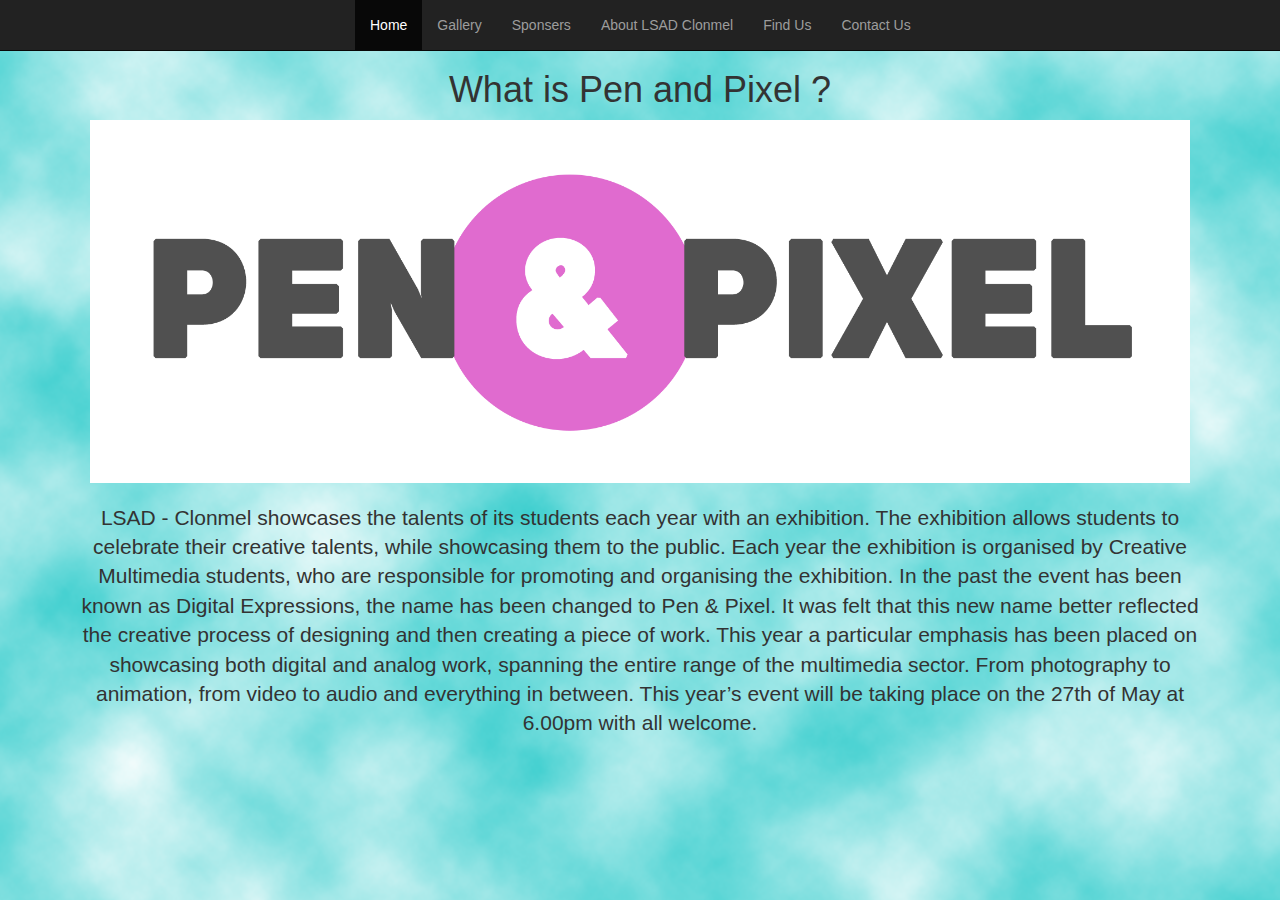
==== index.html @ bc208fdd "nn" ====
<!DOCTYPE html>
<html lang="en">
  <head>
    <meta charset="utf-8">
    <meta http-equiv="X-UA-Compatible" content="IE=edge">
    <meta name="viewport" content="width=device-width, initial-scale=1">
    <!-- The above 3 meta tags *must* come first in the head; any other head content must come *after* these tags -->
    <meta name="description" content="">
    <meta name="author" content="">
    <link rel="icon" href="../../favicon.ico">

    <title>Starter Template for Bootstrap</title>

    <link href="css/bootstrap.min.css" rel="stylesheet">

    <link href="css/ie10-viewport-bug-workaround.css" rel="stylesheet">

    <link href="css/starter-template.css" rel="stylesheet">
	
    <script src="js/jquery-2.2.2.min.js" type="text/javascript"></script>
    <script src="js/ie-emulation-modes-warning.js"></script>
  </head>

  <body>

    <nav class="navbar navbar-inverse navbar-fixed-top">
      <div class="container">
        <div class="navbar-header">
          <button type="button" class="navbar-toggle collapsed" data-toggle="collapse" data-target="#navbar" aria-expanded="false" aria-controls="navbar">
            <span class="sr-only">Toggle navigation</span>
            <span class="icon-bar"></span>
            <span class="icon-bar"></span>
            <span class="icon-bar"></span>
          </button>
        </div>
        <div id="navbar" class="collapse navbar-collapse">
          <ul class="nav navbar-nav">
            <li class="active"><a href="index.html">Home</a></li>
            <li><a href="gallery.html">Gallery</a></li>
            <li><a href="sponsers.html">Sponsers</a></li>
            <li><a href="about_lsad_clonmel.html">About LSAD Clonmel</a></li>
            <li><a href="find_us.html">Find Us</a></li>
            <li><a href="Contact_us.html">Contact Us</a></li>
          </ul>
        </div>
      </div>
    </nav>

    <div class="container">

      <div class="starter-template">
        <h1>What is Pen and Pixel ?</h1>
        <img src="pen_and_pixel_header.png" alt="Pen and Pixel 2016" width="1100">
        <p class="lead">LSAD - Clonmel showcases the talents of its students each year with an exhibition. The exhibition allows students to celebrate their creative talents, while showcasing them to the public. Each year the exhibition is organised by Creative Multimedia students, who are responsible for promoting and organising the exhibition. In the past the event has been known as Digital Expressions, the name has been changed to Pen & Pixel. It was felt that this new name better reflected the creative process of designing and then creating a piece of work. This year a particular emphasis has been placed on showcasing both digital and analog work, spanning the entire range of the multimedia sector. From photography to animation, from video to audio and everything in between. This year’s event will be taking place on the 27th of May at 6.00pm with all welcome.</p>
      </div>

    </div><!-- /.container -->


    <!-- Bootstrap core JavaScript
    ================================================== -->
    <!-- Placed at the end of the document so the pages load faster -->
    <script src="js/bootstrap.min.js"></script>
    <!-- IE10 viewport hack for Surface/desktop Windows 8 bug -->
    <script src="js/ie10-viewport-bug-workaround.js"></script>
  </body>
</html>
---- css/ie10-viewport-bug-workaround.css ----
/*!
 * IE10 viewport hack for Surface/desktop Windows 8 bug
 * Copyright 2014-2015 Twitter, Inc.
 * Licensed under MIT (https://github.com/twbs/bootstrap/blob/master/LICENSE)
 */

/*
 * See the Getting Started docs for more information:
 * http://getbootstrap.com/getting-started/#support-ie10-width
 */
@-webkit-viewport { width: device-width; }
@-moz-viewport    { width: device-width; }
@-ms-viewport     { width: device-width; }
@-o-viewport      { width: device-width; }
@viewport         { width: device-width; }
---- css/starter-template.css ----
body {
  padding-top: 50px;
  text-align:center;
  background-image:url(../background.png);
}

.nav {
	float:left;
	position:relative;
	left: 25%;
}

img {
	margin-bottom:20px;
}
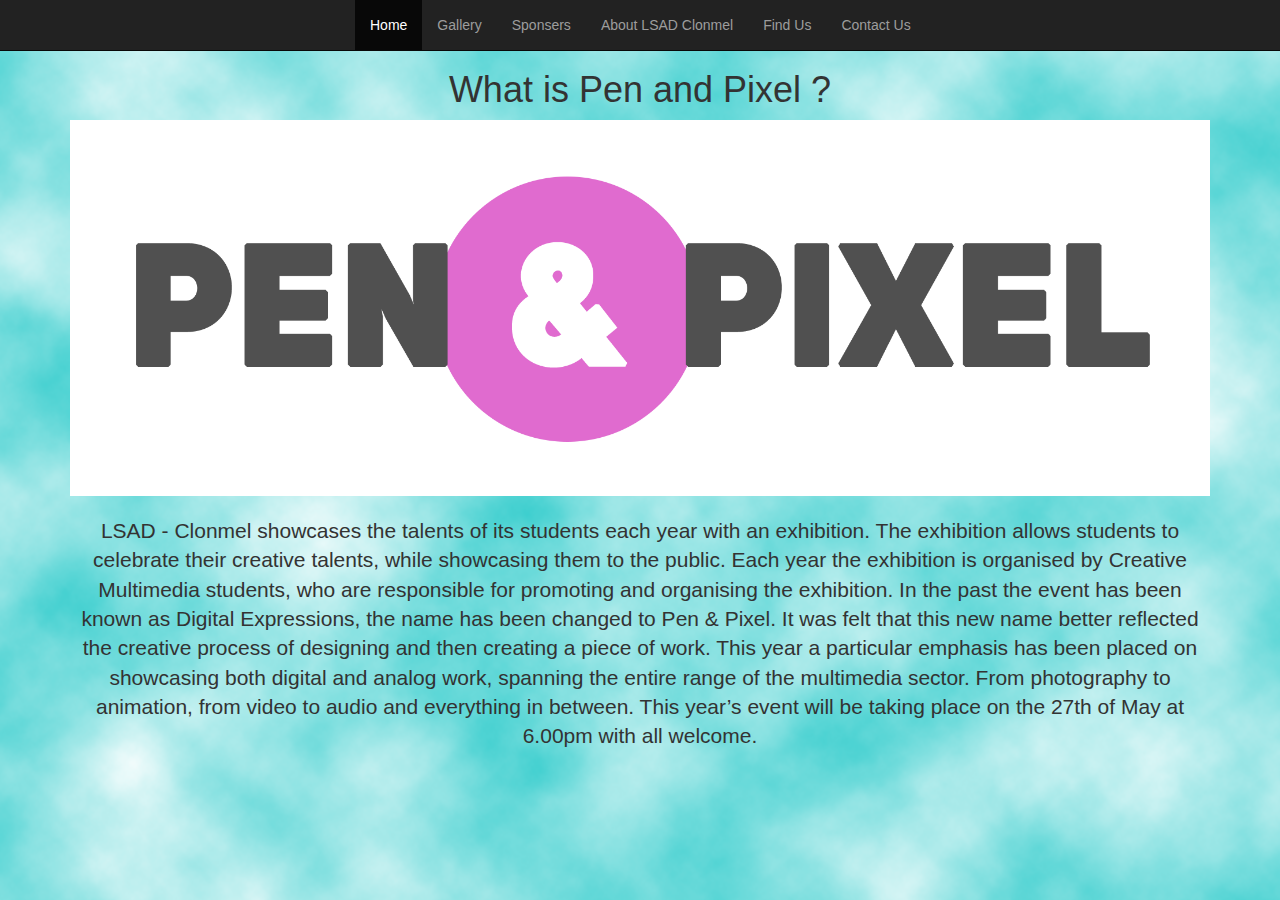
==== commit 0c931872: "Small edit to img" ====
--- a/index.html
+++ b/index.html
@@ -9,14 +9,14 @@
     <meta name="author" content="">
     <link rel="icon" href="../../favicon.ico">
 
-    <title>Starter Template for Bootstrap</title>
+    <title>Welcome</title>
 
     <link href="css/bootstrap.min.css" rel="stylesheet">
 
     <link href="css/ie10-viewport-bug-workaround.css" rel="stylesheet">
 
     <link href="css/starter-template.css" rel="stylesheet">
-	
+    <link href="css/welcome.css" rel="stylesheet" type="text/css">
     <script src="js/jquery-2.2.2.min.js" type="text/javascript"></script>
     <script src="js/ie-emulation-modes-warning.js"></script>
   </head>
@@ -63,5 +63,14 @@
     <script src="js/bootstrap.min.js"></script>
     <!-- IE10 viewport hack for Surface/desktop Windows 8 bug -->
     <script src="js/ie10-viewport-bug-workaround.js"></script>
+   <script type="text/javascript">
+		(function(i,s,o,g,r,a,m){i['GoogleAnalyticsObject']=r;i[r]=i[r]||function(){
+	  (i[r].q=i[r].q||[]).push(arguments)},i[r].l=1*new Date();a=s.createElement(o),
+	  m=s.getElementsByTagName(o)[0];a.async=1;a.src=g;m.parentNode.insertBefore(a,m)
+	  })(window,document,'script','//www.google-analytics.com/analytics.js','ga');
+	
+	  ga('create', 'UA-75906709-1', 'auto');
+	  ga('send', 'pageview');
+    </script>
   </body>
 </html>
--- a/css/welcome.css
+++ b/css/welcome.css
@@ -0,0 +1,7 @@
+@charset "utf-8";
+/* CSS Document */
+
+img {
+	height:100%;
+	width:100%;
+}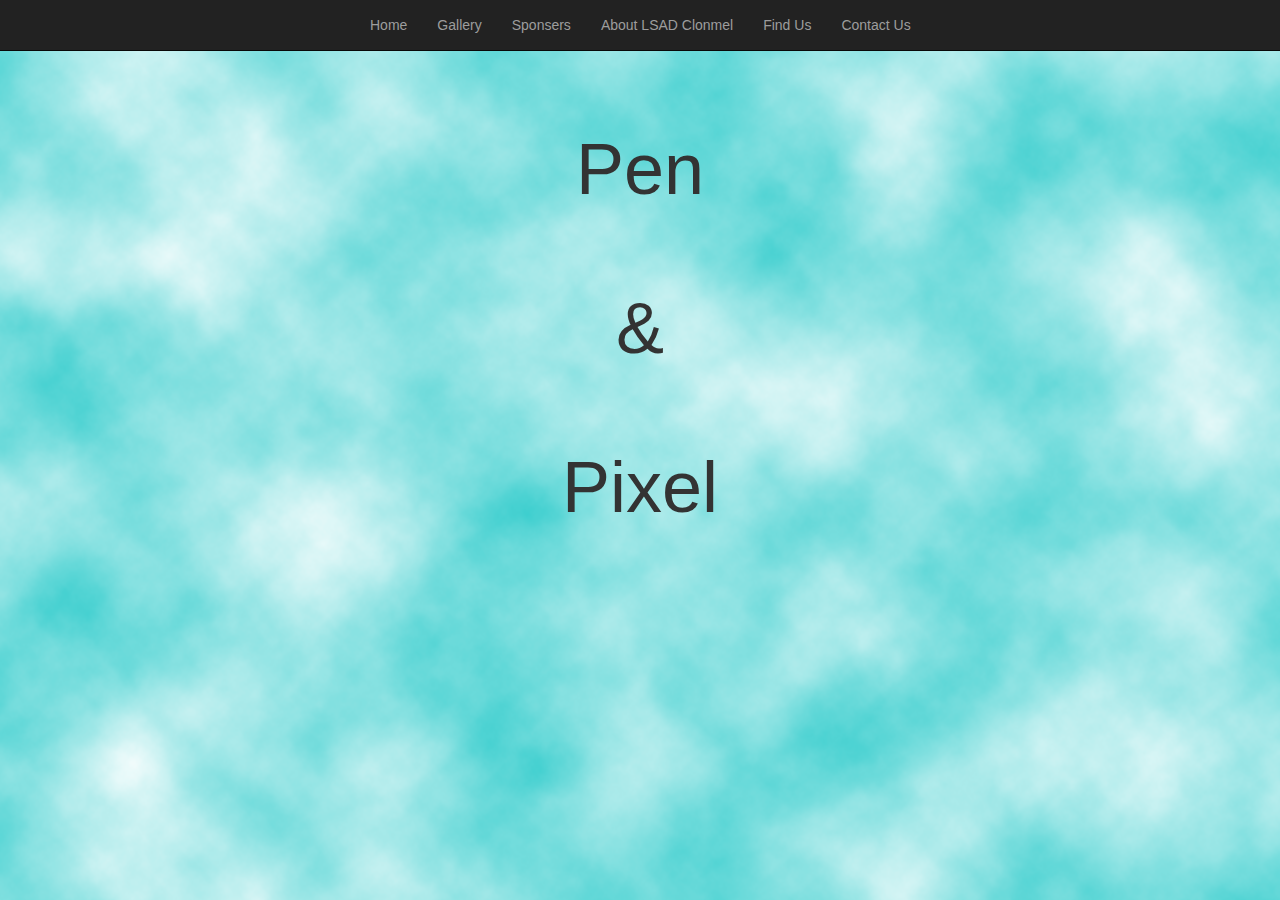
==== commit 377c574d: "Finished for now" ====
--- a/index.html
+++ b/index.html
@@ -9,7 +9,7 @@
     <meta name="author" content="">
     <link rel="icon" href="../../favicon.ico">
 
-    <title>Welcome</title>
+    <title>Landing Page</title>
 
     <link href="css/bootstrap.min.css" rel="stylesheet">
 
@@ -35,7 +35,7 @@
         </div>
         <div id="navbar" class="collapse navbar-collapse">
           <ul class="nav navbar-nav">
-            <li class="active"><a href="index.html">Home</a></li>
+            <li><a href="welcome_page.html">Home</a></li>
             <li><a href="gallery.html">Gallery</a></li>
             <li><a href="sponsers.html">Sponsers</a></li>
             <li><a href="about_lsad_clonmel.html">About LSAD Clonmel</a></li>
@@ -49,9 +49,9 @@
     <div class="container">
 
       <div class="starter-template">
-        <h1>What is Pen and Pixel ?</h1>
-        <img src="pen_and_pixel_header.png" alt="Pen and Pixel 2016" width="1100">
-        <p class="lead">LSAD - Clonmel showcases the talents of its students each year with an exhibition. The exhibition allows students to celebrate their creative talents, while showcasing them to the public. Each year the exhibition is organised by Creative Multimedia students, who are responsible for promoting and organising the exhibition. In the past the event has been known as Digital Expressions, the name has been changed to Pen & Pixel. It was felt that this new name better reflected the creative process of designing and then creating a piece of work. This year a particular emphasis has been placed on showcasing both digital and analog work, spanning the entire range of the multimedia sector. From photography to animation, from video to audio and everything in between. This year’s event will be taking place on the 27th of May at 6.00pm with all welcome.</p>
+        <h1 id="h1">Pen</h1>
+        <h1 id="h2"> & </h1>
+        <h1 id="h3">Pixel</h1>
       </div>
 
     </div><!-- /.container -->
@@ -63,7 +63,13 @@
     <script src="js/bootstrap.min.js"></script>
     <!-- IE10 viewport hack for Surface/desktop Windows 8 bug -->
     <script src="js/ie10-viewport-bug-workaround.js"></script>
-   <script type="text/javascript">
+    <script type="text/javascript">
+	$("h1").click(function(){
+        $("#h1").delay(800).slideUp(200).slideDown(200).slideUp(200).slideDown(200).slideUp(200).slideDown(1000).fadeOut(1000);
+		$("#h2").delay(800).delay(800).slideUp(200).slideDown(200).slideUp(200).slideDown(200).slideUp(200).slideDown(1000).fadeOut(1000);
+		$("#h3").delay(800).delay(800).delay(800).slideUp(200).slideDown(200).slideUp(200).slideDown(200).slideUp(200).slideDown(1000).fadeOut(1000);
+    });
+	
 		(function(i,s,o,g,r,a,m){i['GoogleAnalyticsObject']=r;i[r]=i[r]||function(){
 	  (i[r].q=i[r].q||[]).push(arguments)},i[r].l=1*new Date();a=s.createElement(o),
 	  m=s.getElementsByTagName(o)[0];a.async=1;a.src=g;m.parentNode.insertBefore(a,m)
@@ -71,6 +77,6 @@
 	
 	  ga('create', 'UA-75906709-1', 'auto');
 	  ga('send', 'pageview');
-    </script>
+</script>
   </body>
 </html>
--- a/css/starter-template.css
+++ b/css/starter-template.css
@@ -12,4 +12,56 @@
 
 img {
 	margin-bottom:20px;
+}
+
+@media (max-width: 768px) {
+	.nav {
+		float:left;
+		position:relative;
+		left: 40%;
+	}
+	
+	iframe {
+		height:1000px;
+		width:400px;
+	}
+}
+
+@media (max-width: 400px) {
+	.nav {
+		float:left;
+		position:relative;
+		left: 25%;
+	}
+	
+	iframe {
+		height:1000px;
+		width:300px;
+	}
+}
+
+@media (min-width: 768px) and (max-width: 990px) {
+	.nav {
+		float:left;
+		position:relative;
+		left: 12%;
+	}
+	
+	iframe {
+		height:1000px;
+		width:780px;
+	}
+}
+
+@media (min-width: 991px) and (max-width: 1200px) {
+	.nav {
+		float:left;
+		position:relative;
+		left: 25%;
+	}
+	
+	iframe {
+		height:1000px;
+		width:1000px;
+	}
 }--- a/css/welcome.css
+++ b/css/welcome.css
@@ -4,4 +4,9 @@
 img {
 	height:100%;
 	width:100%;
+}
+
+h1 {
+	font-size:72px;
+	padding-top:60px;
 }